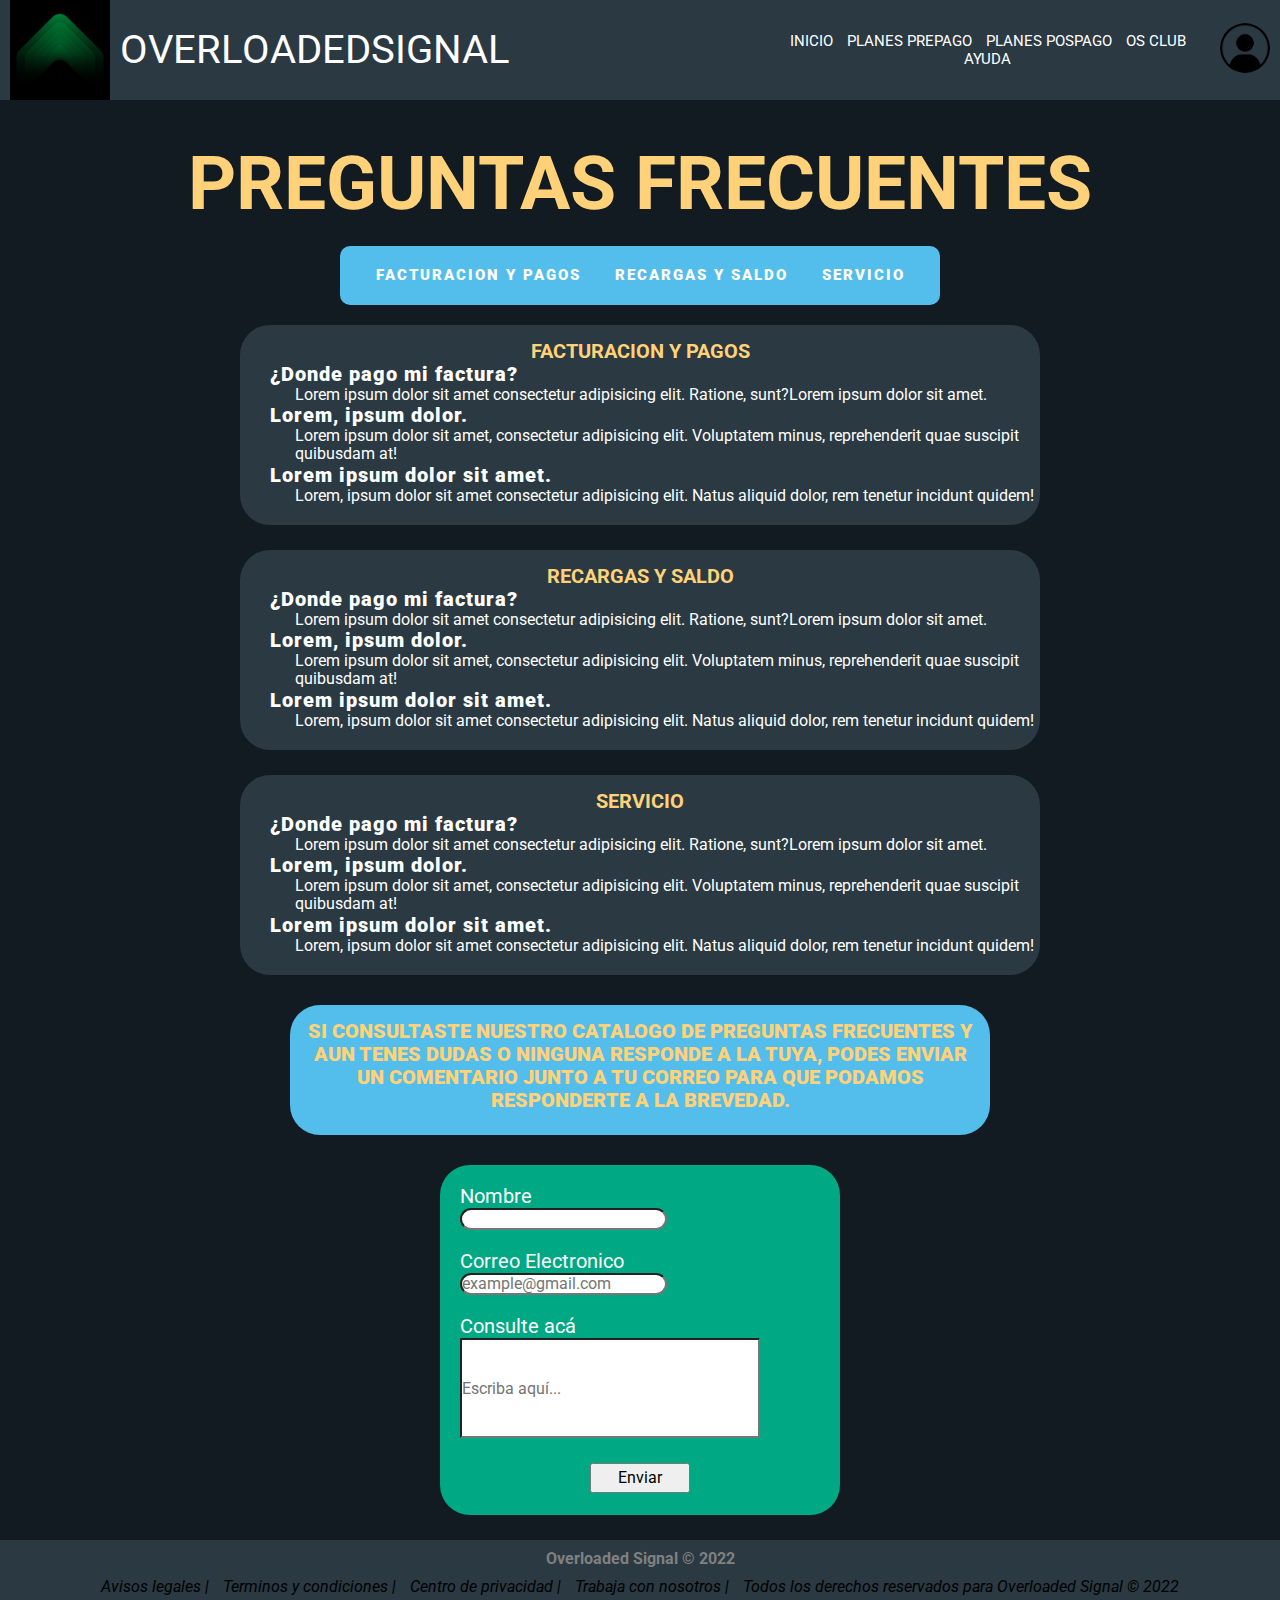
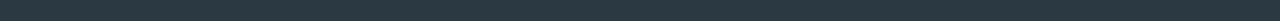
==== pages/ayuda.html @ 84db60d3 "Primera version basica de la pagina" ====
<!DOCTYPE html>
<html lang="en">
<head>
    <meta charset="UTF-8">
    <meta http-equiv="X-UA-Compatible" content="IE=edge">
    <meta name="viewport" content="width=device-width, initial-scale=1.0">
    <meta name="author" content="Santiago Cellitti">
    <meta name="description" content="Empresa de telefonia movil que presenta una tecnologia innovadora que se diferencia de las demas compañias, presentando señal sateliteal directo a tu dispositivo sin importar la zona en la que estes.">
    <meta name="keywords" content="señal satelital, telefonia movil, movil, datos">
    <link rel="icon" href="../ico/negro-verde.ico" >
    <link rel="stylesheet" href="../css/styles.css">
    <link rel="stylesheet" href="../css/normalize.css">
    <link rel="preconnect" href="https://fonts.googleapis.com">
    <link rel="preconnect" href="https://fonts.gstatic.com" crossorigin>
    <link href="https://fonts.googleapis.com/css2?family=Roboto:wght@100;500&display=swap" rel="stylesheet">
    <title>Ayuda | Overloaded Signal</title>
</head>
<body>
    <header class="header">
        <div class="logo">
            <img class="img-logo" src="../img/negro-verde.png" alt="logo de la empresa">
            <a href="#"><h2 class="nombre-empresa">OVERLOADEDSIGNAL</h2></a>
        </div>
        <nav class="navegacion">  
            <ul class="header-list">         
                <li class="navlist"><a href="../index.html" class="navlink">INICIO</a></li>
                <li class="navlist"><a href="planes-prepago.html" class="navlink">PLANES PREPAGO</a></li>
                <li class="navlist"><a href="planes-factura.html" class="navlink">PLANES POSPAGO</a></li>
                <li class="navlist"><a href="os-club.html" class="navlink">OS CLUB</a></li>
                <li class="navlist"><a href="ayuda.html" class="navlink">AYUDA</a></li>
            </ul>
        </nav>
        <a id="user" href="#" class="user-link"><img class="user" src="../img/kisspng-computer-icons-user-membership-vector-5b498fc79b8393.689490051531547591637.png" alt="user"></a>
    </header>

    <div class="preguntas-frecuentes">
        <h2 class="titulo-preguntas-frecuentes">PREGUNTAS FRECUENTES</h2>
    </div>
    <div class="categorias">
        <!--  <h3 class="titulo-categorias">categorias</h3>-->
        <nav class="nav-pf">
            <a href="#facturacion" class="navlink-pf">FACTURACION Y PAGOS</a>
            <a href="#recargas" class="navlink-pf">RECARGAS Y SALDO</a>
            <a href="#servicio" class="navlink-pf">SERVICIO</a>
        </nav>
    </div>
    <div class="categoria">
        <h4 id="facturacion" class="titulo-categoria">FACTURACION Y PAGOS</h4>
        <dl class="lista-desc">
            <dt class="termino">¿Donde pago mi factura?</dt>
            <dd class="definicion">Lorem ipsum dolor sit amet consectetur adipisicing elit. Ratione, sunt?Lorem ipsum dolor sit amet.</dd>
            <dt class="termino">Lorem, ipsum dolor.</dt>
            <dd class="definicion">Lorem ipsum dolor sit amet, consectetur adipisicing elit. Voluptatem minus, reprehenderit quae suscipit quibusdam at!</dd>
            <dt class="termino">Lorem ipsum dolor sit amet.</dt>
            <dd class="definicion">Lorem, ipsum dolor sit amet consectetur adipisicing elit. Natus aliquid dolor, rem tenetur incidunt quidem!</dd>
        </dl>
    </div>
    <div class="categoria">
        <h4 id="recargas" class="titulo-categoria">RECARGAS Y SALDO</h4>
        <dl class="lista-desc">
            <dt class="termino">¿Donde pago mi factura?</dt>
            <dd class="definicion">Lorem ipsum dolor sit amet consectetur adipisicing elit. Ratione, sunt?Lorem ipsum dolor sit amet.</dd>
            <dt class="termino">Lorem, ipsum dolor.</dt>
            <dd class="definicion">Lorem ipsum dolor sit amet, consectetur adipisicing elit. Voluptatem minus, reprehenderit quae suscipit quibusdam at!</dd>
            <dt class="termino">Lorem ipsum dolor sit amet.</dt>
            <dd class="definicion">Lorem, ipsum dolor sit amet consectetur adipisicing elit. Natus aliquid dolor, rem tenetur incidunt quidem!</dd>
        </dl>
    </div>
    <div class="categoria">
        <h4 id="servicio" class="titulo-categoria">SERVICIO</h4>
        <dl class="lista-desc">
            <dt class="termino">¿Donde pago mi factura?</dt>
            <dd class="definicion">Lorem ipsum dolor sit amet consectetur adipisicing elit. Ratione, sunt?Lorem ipsum dolor sit amet.</dd>
            <dt class="termino">Lorem, ipsum dolor.</dt>
            <dd class="definicion">Lorem ipsum dolor sit amet, consectetur adipisicing elit. Voluptatem minus, reprehenderit quae suscipit quibusdam at!</dd>
            <dt class="termino">Lorem ipsum dolor sit amet.</dt>
            <dd class="definicion">Lorem, ipsum dolor sit amet consectetur adipisicing elit. Natus aliquid dolor, rem tenetur incidunt quidem!</dd>
        </dl>
    </div>
    <p class="parrafo-form">SI CONSULTASTE NUESTRO CATALOGO DE PREGUNTAS FRECUENTES Y AUN TENES DUDAS O NINGUNA RESPONDE A LA TUYA, PODES ENVIAR UN COMENTARIO JUNTO A TU CORREO PARA QUE PODAMOS RESPONDERTE A LA BREVEDAD.</p>
    <form class="formulario" action="#">
        <label class="label" for="nombre">Nombre</label>
        <input class="input-nombre" type="text" name="nombre" id="nombre" required>
        <label class="label" for="mail">Correo Electronico</label>
        <input class="input-mail" type="email" name="mail" id="mail" placeholder="example@gmail.com" required>
        <label class="label" for="comentario">Consulte acá</label>
        <input class="input-comentario" type="text" name="comentario" id="comentario" placeholder="Escriba aquí...">
        <input class="input-sumbit" value="Enviar" type="submit">
    </form>


    <footer id="footer" class="footer">
        <div class="empresa-footer">
            <h4>Overloaded Signal © 2022</h4>
        </div>
        <div class="terminos-footer">
            <ul class="footer-lista"> <!-- links no redireccionables -->
                <li class="item-lista"><a href="#">Avisos legales | </a></li>
                <li class="item-lista"><a href="#">Terminos y condiciones | </a></li>
                <li class="item-lista"><a href="#">Centro de privacidad | </a></li>
                <li class="item-lista"><a href="#">Trabaja con nosotros | </a></li>
                <li class="item-lista"><a href="#">Todos los derechos reservados para Overloaded Signal © 2022</a></li>
            </ul>
        </div>
    </footer>
</body>
</html>
---- css/styles.css ----
* {
    margin: 0;
    padding: 0;
    box-sizing: border-box;
}



/* BODY */

body{
    background-color: #111b21;
    font-family: "Roboto", sans-serif;
    color: white;
}

/* HEADER */


header {
    display: flex;
    background-color: #2a3942;
    justify-content: space-between;
    align-items: center;
    height: 100px;
}

header .img-logo {
    height: 100px;
    margin-right: 10px;
    margin-left: 10px;

}

header .logo {
    display: flex;
    align-items: center;
}

.nombre-empresa {
    font-size: 40px;
    font-weight: 400;
}


a {
    text-decoration: none;
    color:white;
}

header .navegacion {
    margin-left: 255px;
    text-align: center;
}


.header-list .navlist {
    list-style: none;
    display: inline-block;
}


nav a {
    padding-right: 10px;
    font-size: 15px;
    transition: all 0.2s;
}

nav a:hover {
    color: #00a884;
}

.header .user-link {
    border-radius: 30px;
}

.header .user {
    width: 50px;
    height: 50px;
    margin-right: 10px;
    border-radius: 30px;
    transition: all 0.2s;
}

.header .user:hover {
    border: 2px solid #00a884;
    border-radius: 30px;
    background-color: #00a884;

}

/* FOOTER */


footer .empresa-footer {
    text-align: center;
}

footer {
    width: 100%;
    background-color: #2a3942;
    margin-top: 25px;
}

.footer .empresa-footer h4{
    padding: 10px;
    color: #808080;
}

.terminos-footer .footer-lista  {
    text-align: center;
    padding-bottom: 25px;
}

footer div ul li {
    list-style: none;
    display: inline;
    padding: 0px 5px;

}

.footer-lista a{
    color: #000000;
    font-style: oblique;
}




/* ------------------------------------------------index -------------------------------------------------------*/

.main0, .section-header, .section-header2 {
    display: flex;
    margin: 100px;
    margin-left: 30px;
    background-color: #2a3942;
    width: 95%;
    height: 500px;

}


.main0 img{
    width: 700px;
}

section img{
    width: 700px;
}



.main0 h1, .section-header h2, .section-header2 h2 {
    font-size: 35px;
    text-align: left;
    font-weight: 900;
    letter-spacing: 2px;
    padding: 15px ;
    color: #ffd279;
    
}

.main0 h1 {
    margin: 0;
}

.main0 p, .section-header p, .section-header2 p {
    text-align: left;
    font-size: 25px;
    padding: 15px;
    font-family: 'Fjalla One',sans-serif;


}


/* ----------------------------------------------------- planes prepago---------------------------------------- */

/* ---------MENU COMBOS------------- */
.menu-combos {
    background-color: #53bdeb;
    margin: 100px;
    padding: 10px 5px ; 
    text-align: center;
    border-radius: 30px;
}

.menu-combos .titulo-menu-combos{
    color: #ffd279;
    font-size: 50px;
    font-weight: 900;
}

.menu-combos .descripcion-menu-combos {
    color: white;
}


/* ----- COMBOS --------- */

.combos {
    display: flex;
    width: 100%;
    height: 400px;
}


.combo {
    margin: 20px;
    text-align: center;
    border-top-right-radius: 135px;
    border-bottom-left-radius: 135px;
    background-color: #2a3942;
    height: 450px;
    width: 400px;
    border: 8px #00a884 solid;
    border-style: ridge;


}

.titulo-combo {
    border: 0;
    text-align: left;
    margin-left: 0px;
    font-weight: 900;
    padding: 8px;
    font-size: 50px;
    letter-spacing: 2px;
    color: #ffd279;


}

.precio-combo {
    border-top-right-radius: 125px;
    border-bottom-right-radius: 16px;
    font-size: 40px;
    font-weight: 900;
    padding: 10px;
    background-color: #53bdeb;


}

.lista-combo {
    padding-top: 20px;

}

.item-lista-combo {
    list-style: none;
    padding-left: 15px;
    padding-bottom: 20px;
    list-style-position: inside;
    text-align: left;
    font-weight: 500;
    color: #ffffff;
}

.item-lista-combo::before {
    content: '';
    width: 15px;
    height: 15px;
    margin-right: 10px;
    display: inline-block;
    background-image: url(../img/pngwing.com.png);
    background-repeat: no-repeat;
    background-position: center;
    background-size: cover;
}

.span-lista {
    color: #ffd279;
    font-weight: 700;
}

.boton {
    background-color: #ffffff;
    color: #00a884;
    border-radius: 15px;
    padding: 10px 20px;
    margin-top: 30px;
    font-size: 20px;
    font-weight:900;
    border: 0;
    transition: all 0.2s;
    
}

.boton:hover{
    background-color: #00a884;
    color: white;
    border-radius: 30px;

}


/* ---------MENU COMBOS EXTRA------------- */
.menu-combos-extra {
    background-color: #53bdeb;
    margin: 100px;
    margin-top: 200px;
    padding: 10px 5px;
    text-align: center;
    border-radius: 30px;
}

.titulo-menu-combos-extra{
    color: #ffd279;
    font-size: 50px;
    font-weight: 900;

}

.descripcion-menu-combos-extra {
    color: white;
}

/* --------- COMBOS EXTRA --------*/

.combos-extra{
    display: flex;
    width: 100%;
    justify-content: space-between;
}

.combo-extra {
    margin: 30px;
    text-align: center;
    border-top-right-radius: 135px;
    border-bottom-left-radius: 135px;
    height: 450px;
    width: 350px;
    background-color: #2a3942;
    border: 8px #00a884 solid;
    border-style: ridge;
}

.titulo-combo-extra {
    border: 0;
    padding: 8px;
    padding-left: 15px;
    font-size: 50px;
    font-weight: 900;
    text-align: left; 
    color: #ffd279;
}

.precio-combo-extra {
    border-top-right-radius: 70px;
    border-bottom-right-radius: 1px;
    font-size: 40px;
    font-weight: 900;
    padding: 10px;
    margin-bottom: 15px;
    background-color: #53bdeb;

}

.lista-combo-extra {
    padding: 5px;
}



.item-lista-combo-extra {
    list-style: none;
    padding-left: 15px;
    list-style-position: inside;
    text-align: left;
    padding-bottom: 20px;
    font-weight: 500;
}

.item-lista-combo-extra::before {
    content: '';
    width: 15px;
    height: 15px;
    margin-right: 10px;
    display: inline-block;
    background-image: url(../img/pngwing.com.png);
    background-repeat: no-repeat;
    background-position: center;
    background-size: cover;
}

.span-lista-extra {
    color: #ffd279;
    font-weight: 700;
}

.boton-extras {
    background-color: white;
    color: #00a884;
    border-radius: 15px;
    padding: 10px 20px;
    margin-top: 30px;
    font-size: 20px;
    font-weight: 900;
    border: 0;
    transition: all 0.2s;
    
}

.boton-extras:hover{
    background-color: #00a884;
    color: white;
    border-radius: 30px;

}







/* --------------------------------------------------planes factura-------------------------------------------- */

/* ----------MENU COMBOS POSPAGO---------- */

.menu-combos-pospago {
    background-color: #53bdeb;
    border-radius: 30px;
    margin: 100px;
    text-align: center;
    padding: 10px 5px;
}

.titulo-menu-combos-pospago {
    color: #ffd279;
    font-size: 50px;
    font-weight: 900;
}



.descripcion-menu-combos-pospago {
    color: #ffffff;
}

.link-parrafo {
    text-decoration: underline;
    color: #ffd279;
    font-weight: 500;
}


/* -----------COMBOS------------- */

.combos-pospago {
    display: flex;
    width: 100%;
    height: 400px;
    justify-content: space-between;
}

.combo-pospago {
    border: 8px #00a884 solid;
    border-style: ridge;
    margin: 20px;
    text-align: center;
    border-radius: 15px;
    background-color: #2a3942;
    width: 400px;
    height: 450px;
    border-bottom-right-radius: 135px;
    border-top-left-radius: 135px;
}


.titulo-combo-pospago{
    padding: 20px;
    font-size: 50px;
    text-align: center;
    padding-right: 20px;
    color: #ffd279;
    font-weight: 900;
}

.precio-combo-pospago {
    border-top-left-radius: 125px;
    border-bottom-left-radius: 16px;
    font-size: 40px;
    font-weight: 900;
    padding: 10px;
    background-color: #53bdeb;
}

.lista-combo-pospago {
    margin-top: 20px;
}

.item-lista-combo-pospago {
    list-style: none;
    padding-left: 15px;
    padding-bottom: 20px;
    list-style-position: inside;
    text-align: left;
    color: #ffffff;
    font-weight: 500;
}

.item-lista-combo-pospago::before {
    content: '';
    width: 15px;
    height: 15px;
    margin-right: 10px;
    display: inline-block;
    background-image: url(../img/pngwing.com.png);
    background-repeat: no-repeat;
    background-position: center;
    background-size: cover;
}

.span-lista-pospago {
    color: #ffd279;
    font-weight: 700;
}

.boton-pospago {
    background-color: white;
    color: #00a884;
    border-radius: 15px;
    padding: 10px 20px;
    margin-top: 30px;
    font-size: 20px;
    font-weight: 900;
    border: 0;
    transition: all 0.2s;
    
}

.boton-pospago:hover{
    background-color: #00a884;
    color: white;
    border-radius: 30px;

}


/* --------------------------------------------------os club---------------------------------------------------*/

.inicio-osclub {
    text-align: center;
    background-color: #53bdeb;
    margin: 25px 30px;
    border-radius: 30px;

}

.titulo-osclub {
    font-size: 80px;;
    padding-top: 5px;
    color: #ffd279;

}

.parrafo-osclub {
    font-size: 20px;
    padding-bottom: 10px;
    color: #ffffff;
}

.inicio-osclub2 {
    text-align: center;
    background-color: #53bdeb;
    margin: 25px 30px;
    border-radius: 30px;
}

.titulo-osclub2 {
    color: #ffd279;
    font-size: 60px;
    padding-top: 10px;
}

.parrafo-osclub2 {
    color: #ffffff;
    padding-bottom: 10px;
    font-size: 20px;
}





.imgs-descuento {
    display: inline-block;
    width: 100%;
    text-align: center;
    
}

.imgs-descuento .img-descuento {
    width: 400px;
    height: 350px;
    margin: 0px 15px;
    border-top-right-radius: 20px;
    border-bottom-left-radius: 20px;
}


/* -----------------------------------ayuda---------------------------------------------------------------------- */

.titulo-preguntas-frecuentes {
    text-align: center;
    padding-top: 40px;
    padding-bottom: 20px;
    font-size: 75px;
    color: #ffd279;
}

.categorias {
    display: inline;
    text-align: center;
}  

.nav-pf {
    background-color: #53bdeb;
    border-radius: 10px;
    padding: 20px 10px;
    width: 600px;
    margin: 0 auto;
    margin-bottom: 20px;
}

.navlink-pf {
    font-size: 15px;
    padding: 15px;
    font-weight: 900;
    color: #ffffff;
    letter-spacing: 2px;
}

.navlink-pf:hover {
    color: #00a884;
    font-size: 15px;
    text-shadow: #000000 1px 1px 10px;

}

.categoria {
    margin: 10px auto;
    margin-bottom: 25px;
    text-align: center;
    background-color: #2a3942;
    width: 800px;
    height: 200px;
    border-radius: 30px;
}

.titulo-categoria {
    color: #ffd279;
    font-size: 20px;
    padding-top: 15px;
}

.lista-desc {
    text-align: left;
}

.termino {
    font-weight: 900;
    font-size: 20px;
    padding-left: 30px;
    letter-spacing: 1px;
}

.definicion {
    padding-left: 55px ;
}

.parrafo-form {
    margin: 30px auto;
    width: 700px;
    height: 130px;
    padding: 15px;
    text-align: center;
    border-radius: 30px;
    background-color: #53bdeb;
    color: #ffd279;
    font-size: 20px;
    font-weight: 900;
}

.formulario {
    background-color: #00a884;
    border-radius: 30px;
    margin: 20px auto;
    height: 350px;
    width: 400px;
}

.label {
    font-size: 20px;
    color: #ffffff;
    display: block;
    padding-left: 20px;
    padding-top: 20px;
}

input {
    display: block;
}

.input-nombre {
    border-radius: 50px;
    margin-left: 20px;
}

.input-mail {
    border-radius: 50px;
    margin-left: 20px;
}

.input-comentario {
    border-radius: 0px;
    margin-left: 20px;
    height: 100px;
    width: 300px;
}

.input-sumbit {
    height: 30px;
    width: 100px;
    margin: 0 auto;
    margin-top: 25px;

}
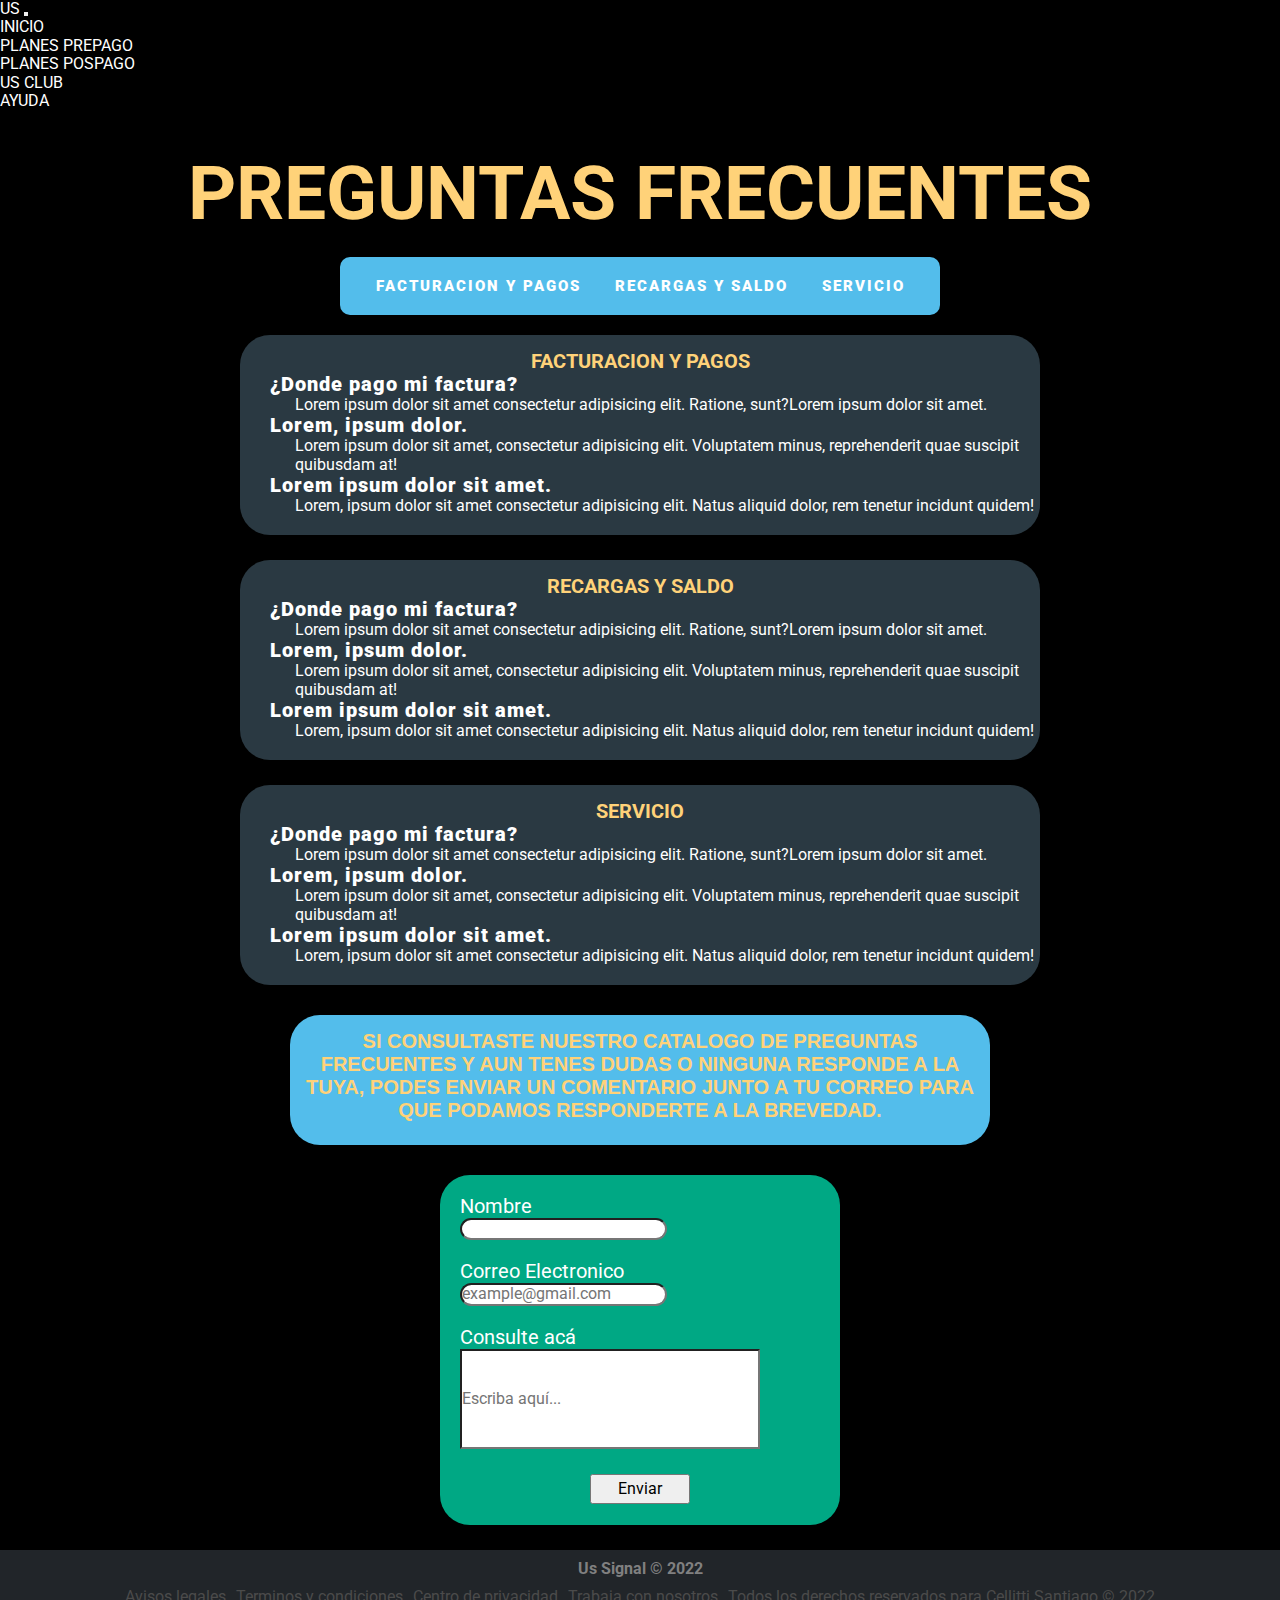
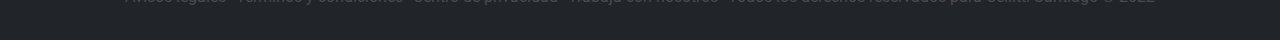
==== commit 903a6752: "adaptacion del index para mobile, rnueva interfaz en planes prepago y planes pospago" ====
--- a/pages/ayuda.html
+++ b/pages/ayuda.html
@@ -7,32 +7,53 @@
     <meta name="author" content="Santiago Cellitti">
     <meta name="description" content="Empresa de telefonia movil que presenta una tecnologia innovadora que se diferencia de las demas compañias, presentando señal sateliteal directo a tu dispositivo sin importar la zona en la que estes.">
     <meta name="keywords" content="señal satelital, telefonia movil, movil, datos">
-    <link rel="icon" href="../ico/negro-verde.ico" >
+    <link rel="icon" href="../ico/negro-verde.ico">
+    <!-- normalize -->
+    <link rel="stylesheet" href="../css/normalize.css">
+    <!-- bootstrap -->
+    <link href="https://cdn.jsdelivr.net/npm/bootstrap@5.2.2/dist/css/bootstrap.min.css" rel="stylesheet" integrity="sha384-Zenh87qX5JnK2Jl0vWa8Ck2rdkQ2Bzep5IDxbcnCeuOxjzrPF/et3URy9Bv1WTRi" crossorigin="anonymous">
+    <!-- styles -->
     <link rel="stylesheet" href="../css/styles.css">
-    <link rel="stylesheet" href="../css/normalize.css">
+    <!-- fonts -->
     <link rel="preconnect" href="https://fonts.googleapis.com">
     <link rel="preconnect" href="https://fonts.gstatic.com" crossorigin>
     <link href="https://fonts.googleapis.com/css2?family=Roboto:wght@100;500&display=swap" rel="stylesheet">
-    <title>Ayuda | Overloaded Signal</title>
+    <!-- aos animation -->
+    <link href="https://unpkg.com/aos@2.3.1/dist/aos.css" rel="stylesheet">
+    <!-- responsive -->
+    <link rel="stylesheet" href="../css/responsive.css">
+    <title>Ayuda | Us Signal</title>
 </head>
 <body>
-    <header class="header">
-        <div class="logo">
-            <img class="img-logo" src="../img/negro-verde.png" alt="logo de la empresa">
-            <a href="#"><h2 class="nombre-empresa">OVERLOADEDSIGNAL</h2></a>
-        </div>
-        <nav class="navegacion">  
-            <ul class="header-list">         
-                <li class="navlist"><a href="../index.html" class="navlink">INICIO</a></li>
-                <li class="navlist"><a href="planes-prepago.html" class="navlink">PLANES PREPAGO</a></li>
-                <li class="navlist"><a href="planes-factura.html" class="navlink">PLANES POSPAGO</a></li>
-                <li class="navlist"><a href="os-club.html" class="navlink">OS CLUB</a></li>
-                <li class="navlist"><a href="ayuda.html" class="navlink">AYUDA</a></li>
-            </ul>
+    <header>
+        <nav class="navbar navbar-expand-lg bg-dark">
+          <div class="container-fluid">
+            <a class="navbar-brand" href="#">US</a>
+            <button class="navbar-toggler" type="button" data-bs-toggle="collapse" data-bs-target="#navbarSupportedContent" aria-controls="navbarSupportedContent" aria-expanded="false" aria-label="Toggle navigation">
+              <span class="navbar-toggler-icon"></span>
+            </button>
+            <div class="collapse navbar-collapse" id="navbarSupportedContent">
+              <ul class="navbar-nav me-auto mb-2 mb-lg-0">
+                <li class="nav-item">
+                  <a class="nav-link" aria-current="page" href="../index.html">INICIO</a>
+                </li>
+                <li class="nav-item">
+                  <a class="nav-link" href="./planes-prepago.html">PLANES PREPAGO</a>
+                </li>
+                <li class="nav-item">
+                  <a class="nav-link" href="./planes-factura.html">PLANES POSPAGO</a>
+                </li>
+                <li class="nav-item">
+                  <a class="nav-link" href="./us-club.html">US CLUB</a>
+                </li>
+                <li class="nav-item">
+                  <a class="nav-link active" href="./ayuda.html">AYUDA</a>
+                </li>
+              </ul>
+            </div>
+          </div>
         </nav>
-        <a id="user" href="#" class="user-link"><img class="user" src="../img/kisspng-computer-icons-user-membership-vector-5b498fc79b8393.689490051531547591637.png" alt="user"></a>
     </header>
-
     <div class="preguntas-frecuentes">
         <h2 class="titulo-preguntas-frecuentes">PREGUNTAS FRECUENTES</h2>
     </div>
@@ -91,17 +112,24 @@
 
     <footer id="footer" class="footer">
         <div class="empresa-footer">
-            <h4>Overloaded Signal © 2022</h4>
+            <h4>Us Signal © 2022</h4>
         </div>
         <div class="terminos-footer">
             <ul class="footer-lista"> <!-- links no redireccionables -->
-                <li class="item-lista"><a href="#">Avisos legales | </a></li>
-                <li class="item-lista"><a href="#">Terminos y condiciones | </a></li>
-                <li class="item-lista"><a href="#">Centro de privacidad | </a></li>
-                <li class="item-lista"><a href="#">Trabaja con nosotros | </a></li>
-                <li class="item-lista"><a href="#">Todos los derechos reservados para Overloaded Signal © 2022</a></li>
+                <li class="item-lista"><a href="#">Avisos legales</a></li>
+                <li class="item-lista"><a href="#">Terminos y condiciones</a></li>
+                <li class="item-lista"><a href="#">Centro de privacidad</a></li>
+                <li class="item-lista"><a href="#">Trabaja con nosotros</a></li>
+                <li class="item-lista"><a href="#">Todos los derechos reservados para Cellitti Santiago © 2022</a></li>
             </ul>
         </div>
     </footer>
+    <!-- aos animation -->
+    <script src="https://unpkg.com/aos@2.3.1/dist/aos.js"></script>
+    <script>
+        AOS.init();
+    </script>
+    <!-- boostrap javascript -->
+    <script src="https://cdn.jsdelivr.net/npm/bootstrap@5.2.2/dist/js/bootstrap.bundle.min.js" integrity="sha384-OERcA2EqjJCMA+/3y+gxIOqMEjwtxJY7qPCqsdltbNJuaOe923+mo//f6V8Qbsw3" crossorigin="anonymous"></script>
 </body>
 </html>--- a/css/styles.css
+++ b/css/styles.css
@@ -9,84 +9,21 @@
 /* BODY */
 
 body{
-    background-color: #111b21;
+    background-color: #000000;
     font-family: "Roboto", sans-serif;
     color: white;
 }
 
-/* HEADER */
-
-
-header {
-    display: flex;
-    background-color: #2a3942;
-    justify-content: space-between;
-    align-items: center;
-    height: 100px;
-}
-
-header .img-logo {
-    height: 100px;
-    margin-right: 10px;
-    margin-left: 10px;
-
-}
-
-header .logo {
-    display: flex;
-    align-items: center;
-}
-
-.nombre-empresa {
-    font-size: 40px;
-    font-weight: 400;
-}
-
-
-a {
+body p {
+    font-family: sans-serif;
+}
+
+body a {
     text-decoration: none;
-    color:white;
-}
-
-header .navegacion {
-    margin-left: 255px;
-    text-align: center;
-}
-
-
-.header-list .navlist {
-    list-style: none;
-    display: inline-block;
-}
-
-
-nav a {
-    padding-right: 10px;
-    font-size: 15px;
-    transition: all 0.2s;
-}
-
-nav a:hover {
-    color: #00a884;
-}
-
-.header .user-link {
-    border-radius: 30px;
-}
-
-.header .user {
-    width: 50px;
-    height: 50px;
-    margin-right: 10px;
-    border-radius: 30px;
-    transition: all 0.2s;
-}
-
-.header .user:hover {
-    border: 2px solid #00a884;
-    border-radius: 30px;
-    background-color: #00a884;
-
+    color: #ffffff;
+}
+body a:hover {
+    color: #ffffff;
 }
 
 /* FOOTER */
@@ -98,30 +35,41 @@
 
 footer {
     width: 100%;
-    background-color: #2a3942;
+    height: 90px;
+    background-color: #212529;
     margin-top: 25px;
-}
-
-.footer .empresa-footer h4{
+    display: flex;
+    flex-direction: column;
+    flex-wrap: wrap;
+}
+
+.empresa-footer h4{
     padding: 10px;
     color: #808080;
-}
-
-.terminos-footer .footer-lista  {
-    text-align: center;
-    padding-bottom: 25px;
+    font-size: 16px;
+}
+
+.footer-lista  {
+    text-align: center;
+    display: flex;
+    flex-direction: row;
+    flex-wrap: wrap;
+    justify-content: center;
 }
 
 footer div ul li {
     list-style: none;
-    display: inline;
     padding: 0px 5px;
 
 }
 
 .footer-lista a{
-    color: #000000;
-    font-style: oblique;
+    color: #4b4b4b;
+}
+
+.footer-lista a:hover {
+    list-style:none ;
+    color: #4b4b4b;
 }
 
 
@@ -129,48 +77,100 @@
 
 /* ------------------------------------------------index -------------------------------------------------------*/
 
-.main0, .section-header, .section-header2 {
-    display: flex;
-    margin: 100px;
+.section-header {
+    display: flex;
+    width: 100%;
+    height: auto;
+    margin-bottom: 100px;
+
+}
+
+.section-header2 {
+    display: flex;
+    width: 100%;
+    height: auto;
+    margin-bottom: 100px;
+
+}
+
+.section-header3 {
+    display: flex;
+    margin-bottom: 100px;
+    width: 100%;
+    height: auto;
+}
+
+.section-header4 {
+    display: flex;
+    width: 100%;
+    height: auto;
+
+}
+
+.main0 {
+    background-image: url(../img/desierto-2.jpg);
+    background-repeat: no-repeat;
+    background-size: 100%;
+    background-position: 100%;
+    height: 800px;
+}
+
+.main0 h1 {
+    text-align: center;
+    padding: 30px 0px;
+    font-size: 60px ;
+
+}
+
+.main0 p {
+    text-align: center;
+    padding: 0px 200px 0px;
+    font-size: 16px ;
+    font-weight: normal;
+}
+
+
+.section-header h2, .section-header2 h2, .section-header3 h2, .section-header4 h2 {
+    font-size: 40px;
+    text-align: left;
+    font-weight: 900;
+    color: #ffffff;
+    
+}
+
+.section-header img, .section-header2 img, .section-header3 img, .section-header4 img {
+    width: 50%;
+    height: max-content;
+}
+
+
+.section-header p, .section-header2 p, .section-header3 p, .section-header4 p {
+    text-align: left;
+    font-size: 16px;
+    padding-top: 30px;
+    margin-bottom: 50px;
+
+}
+
+.section-header div, .section-header2 div, .section-header3 div, .section-header4 div{
+    padding: 100px;          
+
+}
+
+section .boton-info {
+    border: 1px solid #ffffff;
+    cursor: pointer;
+    font-weight: 900;
+    padding: 10px 20px;
+    margin-left: 20px;
+}
+
+section .boton-info2 {
+    border: 1px solid #ffffff;
+    cursor: pointer;
+    font-weight: 900;
+    padding: 10px 20px;
     margin-left: 30px;
-    background-color: #2a3942;
-    width: 95%;
-    height: 500px;
-
-}
-
-
-.main0 img{
-    width: 700px;
-}
-
-section img{
-    width: 700px;
-}
-
-
-
-.main0 h1, .section-header h2, .section-header2 h2 {
-    font-size: 35px;
-    text-align: left;
-    font-weight: 900;
-    letter-spacing: 2px;
-    padding: 15px ;
-    color: #ffd279;
-    
-}
-
-.main0 h1 {
-    margin: 0;
-}
-
-.main0 p, .section-header p, .section-header2 p {
-    text-align: left;
-    font-size: 25px;
-    padding: 15px;
-    font-family: 'Fjalla One',sans-serif;
-
-
 }
 
 
@@ -178,21 +178,20 @@
 
 /* ---------MENU COMBOS------------- */
 .menu-combos {
-    background-color: #53bdeb;
     margin: 100px;
-    padding: 10px 5px ; 
     text-align: center;
     border-radius: 30px;
 }
 
 .menu-combos .titulo-menu-combos{
-    color: #ffd279;
     font-size: 50px;
     font-weight: 900;
+    margin-bottom: 20px;
 }
 
 .menu-combos .descripcion-menu-combos {
     color: white;
+    font-size: 16px;
 }
 
 
@@ -200,36 +199,62 @@
 
 .combos {
     display: flex;
-    width: 100%;
-    height: 400px;
-}
-
+    flex-direction: column;
+    align-items: center;
+    width: 100%;
+
+}
 
 .combo {
+    display: grid;
+    grid-template-columns: 1fr 1fr 1fr 1fr 1fr;
+    grid-template-rows: 1fr;
     margin: 20px;
     text-align: center;
-    border-top-right-radius: 135px;
-    border-bottom-left-radius: 135px;
-    background-color: #2a3942;
-    height: 450px;
-    width: 400px;
-    border: 8px #00a884 solid;
-    border-style: ridge;
-
-
-}
-
-.titulo-combo {
-    border: 0;
-    text-align: left;
-    margin-left: 0px;
-    font-weight: 900;
-    padding: 8px;
+    background-color: #000000;
+    width: 80%;
+    border: 1px #3f3f3f solid;
+    border-radius: 10px;
+    transition: all 0.2s;
+}
+
+.combo:hover {
+    box-shadow: #3d3d3d 1px 1px 35px 1px;
+}
+
+.contenedor-titulo, .contenedor-titulo2, .contenedor-titulo3, .contenedor-titulo4 {
+    display: flex;
+    align-items: center;
+    justify-content: center;
+    background-color: #1f1f1f;
+    border-top-left-radius: 12px;
+    border-bottom-left-radius: 12px;
+    align-items: center;
+    height: 250px;
+}
+
+.titulo-combo, .titulo-combo2 , .titulo-combo3, .titulo-combo4 { 
     font-size: 50px;
     letter-spacing: 2px;
-    color: #ffd279;
-
-
+}
+
+.contenedor-apps {
+    display: flex;
+    flex-direction: column;
+    align-items: center;
+    justify-content: center;
+}
+
+.contenedor-apps img {
+    padding: 10px;
+    width: 180px;
+    height: max-content;    
+}
+
+.contenedor-precio {
+    display: flex;
+    justify-content: center;
+    align-items: center;
 }
 
 .precio-combo {
@@ -238,9 +263,12 @@
     font-size: 40px;
     font-weight: 900;
     padding: 10px;
-    background-color: #53bdeb;
-
-
+}
+
+.contenedor-lista {
+    display: flex;
+    justify-content: center;
+    align-items: center;
 }
 
 .lista-combo {
@@ -264,92 +292,162 @@
     height: 15px;
     margin-right: 10px;
     display: inline-block;
-    background-image: url(../img/pngwing.com.png);
+    background-image: url(../img/check.png);
     background-repeat: no-repeat;
     background-position: center;
     background-size: cover;
 }
 
-.span-lista {
-    color: #ffd279;
-    font-weight: 700;
+.contenedor-boton {
+    display: flex;
+    justify-content: center;
+    align-items: center;
 }
 
 .boton {
-    background-color: #ffffff;
-    color: #00a884;
-    border-radius: 15px;
-    padding: 10px 20px;
-    margin-top: 30px;
+    background-color: #000000;
+    color: #ffffff;
+    border-radius: 4px;
+    padding: 10px 20px; 
     font-size: 20px;
     font-weight:900;
     border: 0;
     transition: all 0.2s;
+    cursor: pointer;
     
 }
 
 .boton:hover{
-    background-color: #00a884;
-    color: white;
-    border-radius: 30px;
-
-}
-
+    border-radius: 8px;
+    transform: scale(1.1);
+
+}
+
+/* ---COLORES--- */
+
+/* --COMBO 1-- */
+
+.combo1 {
+    background-color: #53bdeb;
+}
+
+.titulo-combo {
+    color: #53bdeb;
+}
+
+.combo1 .boton:hover {
+    background-color: #ffffff;
+    color: #53bdeb; 
+}
+
+/* --COMBO 2-- */
+
+.combo2 {
+    background-color: #ff0066;
+}
+
+.titulo-combo2 {
+    color: #ff0066;
+}
+
+.combo2 .boton:hover {
+    background-color: #ffffff;
+    color: #ff0066; 
+}
+
+/* --COMBO 3-- */
+
+.combo3 {
+    background-color: #919103;
+}
+
+.titulo-combo3 {
+    color: #919103c2;
+}
+
+.combo3 .boton:hover {
+    background-color: #ffffff;
+    color: #919103; 
+}
+
+/* --COMBO 4-- */
+
+.combo4 {
+    background-color: #587cf5;
+}
+
+.titulo-combo4 {
+    color: #587cf5;
+}
+
+.combo4 .boton:hover {
+    background-color: #ffffff;
+    color: #587cf5;
+}
 
 /* ---------MENU COMBOS EXTRA------------- */
 .menu-combos-extra {
-    background-color: #53bdeb;
-    margin: 100px;
-    margin-top: 200px;
+    margin: 50px;
     padding: 10px 5px;
     text-align: center;
     border-radius: 30px;
 }
 
 .titulo-menu-combos-extra{
-    color: #ffd279;
     font-size: 50px;
     font-weight: 900;
+    padding: 20px;
 
 }
 
 .descripcion-menu-combos-extra {
-    color: white;
+    font-size: 16px;
 }
 
 /* --------- COMBOS EXTRA --------*/
 
 .combos-extra{
-    display: flex;
-    width: 100%;
-    justify-content: space-between;
+    display: grid;
+    grid-template-columns: 1fr 1fr 1fr;
+    grid-template-rows: 1fr;
+    width: 100%;
+    margin-bottom: 50px;
 }
 
 .combo-extra {
+    display: grid;
+    grid-template-columns: 1fr;
+    grid-row: 1fr 1fr 1fr 1fr;
     margin: 30px;
     text-align: center;
-    border-top-right-radius: 135px;
-    border-bottom-left-radius: 135px;
-    height: 450px;
-    width: 350px;
-    background-color: #2a3942;
-    border: 8px #00a884 solid;
-    border-style: ridge;
+    border-radius: 4px;
+    background-color: #292929c2;
+    border: 1px #3f3f3f solid;
+    transition: all 0.2s;
+}
+
+.combo-extra:hover {
+    background-color: #212529;
+    box-shadow: #3d3d3d 1px 1px 35px 1px;
+}
+
+.contenedor-titulo-extra {
+    width: 100%;
 }
 
 .titulo-combo-extra {
-    border: 0;
     padding: 8px;
     padding-left: 15px;
     font-size: 50px;
     font-weight: 900;
-    text-align: left; 
-    color: #ffd279;
+    text-align: center; 
+}
+
+.contenedor-precio-extra {
+    width: 100%;
 }
 
 .precio-combo-extra {
-    border-top-right-radius: 70px;
-    border-bottom-right-radius: 1px;
     font-size: 40px;
     font-weight: 900;
     padding: 10px;
@@ -358,17 +456,18 @@
 
 }
 
+.contenedor-lista-extra {
+    width: 100%;
+}
+
 .lista-combo-extra {
     padding: 5px;
 }
-
-
 
 .item-lista-combo-extra {
     list-style: none;
     padding-left: 15px;
     list-style-position: inside;
-    text-align: left;
     padding-bottom: 20px;
     font-weight: 500;
 }
@@ -379,113 +478,148 @@
     height: 15px;
     margin-right: 10px;
     display: inline-block;
-    background-image: url(../img/pngwing.com.png);
+    background-image: url(../img/check.png);
     background-repeat: no-repeat;
     background-position: center;
     background-size: cover;
 }
 
-.span-lista-extra {
-    color: #ffd279;
-    font-weight: 700;
+.contenedor-boton-extra {
+    width: 100%;
 }
 
 .boton-extras {
-    background-color: white;
-    color: #00a884;
-    border-radius: 15px;
+    background-color: #3f3f3f;
+    color: #ffffff;
+    border-radius: 4px;
     padding: 10px 20px;
-    margin-top: 30px;
+    margin: 30px;
     font-size: 20px;
     font-weight: 900;
+    cursor: pointer;
+    transition: all 0.2s;
     border: 0;
+    
+}
+
+.boton-extras:hover{
+    background-color: #3f3f3f;
+    color: white;
+
+}
+
+
+/* --------------------------------------------------planes factura-------------------------------------------- */
+
+/* ----------MENU COMBOS POSPAGO---------- */
+
+.menu-combos-pospago {
+    border-radius: 30px;
+    margin: 50px; 
+    text-align: center;
+    padding: 10px 5px;
+}
+
+.titulo-menu-combos-pospago {
+    font-size: 50px;
+    font-weight: 900;
+}
+
+.descripcion-menu-combos-pospago {
+    color: #ffffff;
+}
+
+.link-parrafo {
+    font-weight: 900;
+}
+
+/* 2 */
+
+.menu-combos-pospago2 {
+    text-align: center;
+}
+
+.descripcion-menu-combos-pospago2 {
+    color: #ffffff;
+}
+
+.link-parrafo2 {
+    font-weight: 900;
+    text-decoration: underline;
+}
+
+/* -----------COMBOS------------- */
+
+.combos-pospago {
+    display: grid;
+    grid-row: auto;
+    grid-template-columns: 1fr 1fr 1fr;
+    width: 100%;
+    justify-content: space-between;
+}
+
+.combo-pospago {
+    display: grid;
+    grid-template-rows: auto auto auto auto auto;
+    grid-template-columns: auto;
+    border: 1px #3f3f3f solid;
+    margin: 20px;
+    text-align: center;
+    border-radius: 4px;
+    background-color: #eeeeeec2;
     transition: all 0.2s;
-    
-}
-
-.boton-extras:hover{
-    background-color: #00a884;
-    color: white;
-    border-radius: 30px;
-
-}
-
-
-
-
-
-
-
-/* --------------------------------------------------planes factura-------------------------------------------- */
-
-/* ----------MENU COMBOS POSPAGO---------- */
-
-.menu-combos-pospago {
-    background-color: #53bdeb;
-    border-radius: 30px;
-    margin: 100px;
-    text-align: center;
-    padding: 10px 5px;
-}
-
-.titulo-menu-combos-pospago {
-    color: #ffd279;
+}
+
+.combo-pospago:hover {
+    scale: 1.015;
+    box-shadow: #3f3f3f 1px 1px 10px 1px;
+    background-color: #eeeeee;
+}
+
+.contenedor-titulo-pospago {
+    border-top-left-radius: 4px;
+    border-top-right-radius: 4px;
+}
+
+.titulo-combo-pospago{
+    border-radius: 4px;
+    margin: 20px 15px;
     font-size: 50px;
-    font-weight: 900;
-}
-
-
-
-.descripcion-menu-combos-pospago {
-    color: #ffffff;
-}
-
-.link-parrafo {
-    text-decoration: underline;
-    color: #ffd279;
-    font-weight: 500;
-}
-
-
-/* -----------COMBOS------------- */
-
-.combos-pospago {
-    display: flex;
-    width: 100%;
-    height: 400px;
-    justify-content: space-between;
-}
-
-.combo-pospago {
-    border: 8px #00a884 solid;
-    border-style: ridge;
-    margin: 20px;
-    text-align: center;
-    border-radius: 15px;
-    background-color: #2a3942;
-    width: 400px;
-    height: 450px;
-    border-bottom-right-radius: 135px;
-    border-top-left-radius: 135px;
-}
-
-
-.titulo-combo-pospago{
-    padding: 20px;
-    font-size: 50px;
-    text-align: center;
-    padding-right: 20px;
-    color: #ffd279;
-    font-weight: 900;
+    text-align: center;
+    background-color: #eeeeee;
+    font-weight: 900;
+}
+
+.contenedor-precio-pospago {
+    background-color: #000000;
 }
 
 .precio-combo-pospago {
+    display: inline-block;
     border-top-left-radius: 125px;
     border-bottom-left-radius: 16px;
+    border-bottom-right-radius: 125px;
+    border-top-right-radius: 16px;
     font-size: 40px;
     font-weight: 900;
-    padding: 10px;
-    background-color: #53bdeb;
+    padding: 10px 20px;
+    background-color: #212529;
+}
+
+.contenedor-logos-app {
+    display: flex;
+    flex-direction: row;
+    align-items: center;
+    justify-content: space-evenly;
+    padding-top: 10px;
+}
+
+.contenedor-logos-app img {
+    width: 50px;
+}
+
+.contenedor-logos-app .img2, .contenedor-logos-app .img3 {
+    width: 58px;
 }
 
 .lista-combo-pospago {
@@ -498,7 +632,7 @@
     padding-bottom: 20px;
     list-style-position: inside;
     text-align: left;
-    color: #ffffff;
+    color: #292929;
     font-weight: 500;
 }
 
@@ -515,16 +649,22 @@
 }
 
 .span-lista-pospago {
-    color: #ffd279;
+    color: #000000;
     font-weight: 700;
 }
 
+.contenedor-boton-pospago {
+    display: flex;
+    align-items: center;
+    justify-content: center;
+}
+
 .boton-pospago {
-    background-color: white;
-    color: #00a884;
-    border-radius: 15px;
+    background-color: #212529c2;
+    color: #ffffff;
+    border-radius: 4px;
     padding: 10px 20px;
-    margin-top: 30px;
+    margin-bottom: 10px;
     font-size: 20px;
     font-weight: 900;
     border: 0;
@@ -532,73 +672,113 @@
     
 }
 
-.boton-pospago:hover{
-    background-color: #00a884;
-    color: white;
-    border-radius: 30px;
-
-}
-
+.boton-pospago:hover{   
+    border-radius: 4px;
+    background-color: #212529;
+
+
+}
+
+/* ----COLORS---- */
+
+/* COMBO BASICO */
+
+.combo-pospago1 .contenedor-titulo-pospago, .combo-pospago .contenedor-precio-pospago {
+    background-color: #d71e1b;
+}
+
+.combo-pospago1 .titulo-combo-pospago {
+    color: #d71e1b;
+}
+
+/* COMBO PROFESIONAL */
+
+.combo-pospago2 .contenedor-titulo-pospago, .combo-pospago2 .contenedor-precio-pospago {
+    background-color: #2ba99d;
+}
+
+.combo-pospago2 .titulo-combo-pospago {
+    color: #2ba99d;
+}
+
+/* COMBO EMPRESARIAL */
+
+.combo-pospago3 .contenedor-titulo-pospago, .combo-pospago3 .contenedor-precio-pospago {
+    background-color: #bea042;
+}
+
+.combo-pospago3 .titulo-combo-pospago {
+    color: #bea042;
+}
 
 /* --------------------------------------------------os club---------------------------------------------------*/
 
 .inicio-osclub {
     text-align: center;
-    background-color: #53bdeb;
     margin: 25px 30px;
-    border-radius: 30px;
-
 }
 
 .titulo-osclub {
     font-size: 80px;;
     padding-top: 5px;
-    color: #ffd279;
-
 }
 
 .parrafo-osclub {
     font-size: 20px;
     padding-bottom: 10px;
-    color: #ffffff;
 }
 
 .inicio-osclub2 {
     text-align: center;
-    background-color: #53bdeb;
     margin: 25px 30px;
-    border-radius: 30px;
+    margin-top: 150px;
 }
 
 .titulo-osclub2 {
-    color: #ffd279;
     font-size: 60px;
     padding-top: 10px;
 }
 
-.parrafo-osclub2 {
-    color: #ffffff;
-    padding-bottom: 10px;
-    font-size: 20px;
-}
-
-
-
-
-
-.imgs-descuento {
-    display: inline-block;
-    width: 100%;
-    text-align: center;
-    
-}
-
-.imgs-descuento .img-descuento {
-    width: 400px;
-    height: 350px;
-    margin: 0px 15px;
-    border-top-right-radius: 20px;
-    border-bottom-left-radius: 20px;
+.pasos {
+    display: grid;
+    grid-template-columns: auto auto auto;
+    grid-template-rows: auto auto;
+    margin-top: 50px;
+}
+
+.img-paso {
+    width: 100px;
+}
+
+.paso {
+    display: flex;
+    flex-direction: column;
+}
+
+.numero {
+    font-size: 30px;
+    margin-top: 20px;
+}
+
+.contenedor-paso {
+    margin: 20px;
+}
+
+.crear-usuario {
+    grid-column: 1/4;
+}
+
+.boton-cu {
+    background-color: #bb0000c2;
+    font-weight: 900;
+    color: #1f1f1f;
+    padding: 10px 15px;
+    border: 0;
+    border-radius: 4px;
+}
+
+.boton-cu:hover {
+    background-color: #bb0000;
 }
 
 
--- a/css/responsive.css
+++ b/css/responsive.css
@@ -0,0 +1,86 @@
+/* -----------------index---------------------- */
+
+@media (max-width:576px) {
+    /* footer */
+
+    footer {
+        height: max-content ;  
+    }
+    
+    .footer-lista {
+        text-align: center;
+    }
+    
+    /* main */
+    .main0 {
+       background-image: url(../img/antena.jpg);
+       width: 100%;
+       height: 570px;
+       background-size: cover;
+    }
+
+    .main0 h1 {
+        font-size: 30px;
+        margin: 0;
+    }
+
+    .main0 div {
+        width: 100%;
+        padding: 0 20px;
+    } 
+
+    .main0 p {
+        text-align: center;
+        padding: 20px;
+    } 
+
+
+
+    /* sections */
+    .section-header, .section-header3 {
+        display: flex;
+        flex-direction: column;
+        align-items: center;
+        height: auto;
+    }
+
+    .section-header2, .section-header4 {
+        display: flex;
+        flex-direction: column-reverse;
+        align-items: center;
+        height: auto;
+
+    }
+
+    .section-header img, .section-header2 img, .section-header3 img, .section-header4 img {
+        width: 100%;
+    }
+
+    .section-header div, .section-header2 div, .section-header3 div, .section-header4 div {
+        width: 100%;
+        padding: 20px;
+    }
+
+    .section-header div h2, .section-header2 div h2, .section-header3 div h2, .section-header4 div h2 {
+        font-size: 15px;
+        padding: 20px;
+    }
+
+    .section-header div p, .section-header2 div p, .section-header3 div p, .section-header4 div p {
+        font-size: 15px;
+        padding: 20px;
+    }
+
+    .boton.info, .boton.info2 {
+        justify-content: center;
+        align-items: center;
+    } 
+
+    /* -----------------------planes-prepago-------------------- */
+
+    .menu-combos .titulo-menu-combos {
+        font-size: 30px;
+    }
+
+ 
+}